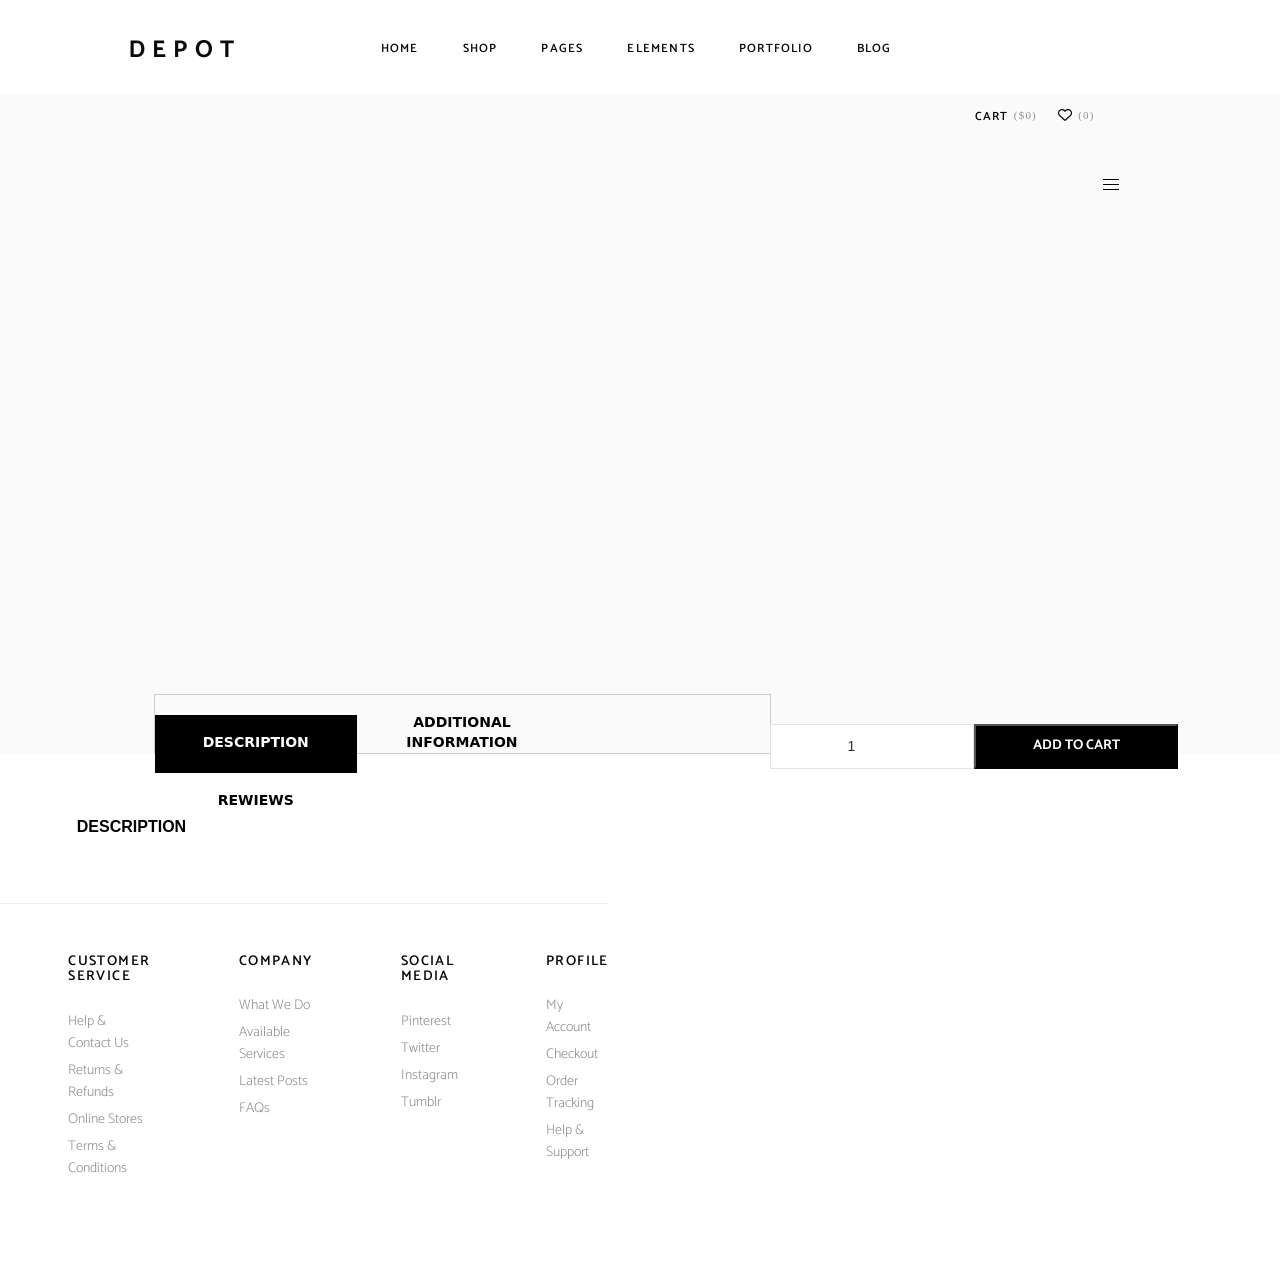
==== prd.html @ 6869053c "Depot E-commerce first commit" ====
<!DOCTYPE html>
<html lang="en">

<head>
    <meta charset="UTF-8">
    <meta name="viewport" content="width=device-width, initial-scale=1.0">
    <title>Document</title>


    <link rel="stylesheet" href="https://maxcdn.bootstrapcdn.com/bootstrap/3.4.1/css/bootstrap.min.css">
    <link rel="stylesheet" href="src/css/style.css">
    <script src="https://ajax.googleapis.com/ajax/libs/jquery/3.6.4/jquery.min.js"></script>
    <script src="https://maxcdn.bootstrapcdn.com/bootstrap/3.4.1/js/bootstrap.min.js"></script>
    <link rel="stylesheet" href="https://cdnjs.cloudflare.com/ajax/libs/font-awesome/6.4.2/css/all.min.css"
        integrity="sha512-z3gLpd7yknf1YoNbCzqRKc4qyor8gaKU1qmn+CShxbuBusANI9QpRohGBreCFkKxLhei6S9CQXFEbbKuqLg0DA=="
        crossorigin="anonymous" referrerpolicy="no-referrer" />

    <link rel="stylesheet" href="https://cdnjs.cloudflare.com/ajax/libs/animate.css/4.1.1/animate.min.css" />
   
</head>

<body id="body">
  
    <nav class="navbar navbar-inverse navbar-fixed-top nav-link">
        <div class="container-fluid">

          <div class="logo" style="float: left;margin-right: 12%;margin-left: -13%;">
             <img src="src/image/logo.png" alt="" width="106px;">
          </div>

          <ul class="nav navbar-nav">
            <li class="home">
              <a href="#" class="activelink dr-1">HOME</a>
              <ul class="dropdown drop1">
                  <li> <a href="#" class="menu-title">Main Home</a></li>
                  <li> <i class="fa-solid fa-arrow-right-long"></i><a href="#">Minimal Home</a></li>
                  <li> <i class="fa-solid fa-arrow-right-long"></i><a href="#">Masonry Home</a></li>
                  <li> <i class="fa-solid fa-arrow-right-long"></i><a href="#">Classic Home</a></li>
                  <li> <i class="fa-solid fa-arrow-right-long"></i><a href="#">Passepartout Home</a></li>
                  <li> <i class="fa-solid fa-arrow-right-long"></i><a href="#">Left Menu Home</a></li>
                  <li> <i class="fa-solid fa-arrow-right-long"></i><a href="#">Boxed Home</a></li>
                  <li> <i class="fa-solid fa-arrow-right-long"></i><a href="#">Full Screen Home</a></li>
                  <li> <i class="fa-solid fa-arrow-right-long"></i><a href="#">Product Showcase</a></li>
                  <li> <i class="fa-solid fa-arrow-right-long"></i><a href="#">Slider Showcase</a></li>
                  <li> <i class="fa-solid fa-arrow-right-long"></i><a href="#">Simple Home</a></li>
                  <li> <i class="fa-solid fa-arrow-right-long"></i><a href="#">Split Showcase</a></li>
                  <li> <i class="fa-solid fa-arrow-right-long"></i><a href="#">Landing Page</a></li>
              </ul>
            </li>
            <li class="shop">
              <a href="#" class="dr-2">SHOP</a>
              <ul class="dropdown drop2" style="margin-left: -320px !important">
               <div class="li">
                  <li> <a href="#" class="menu-title">SHOP TYPES</a></li>
                  <li> <i class="fa-solid fa-arrow-right-long"></i><a href="left.html">left Sidebar</a></li>
                  <li> <i class="fa-solid fa-arrow-right-long"></i><a href="#">With Filter</a></li>
                  <li> <i class="fa-solid fa-arrow-right-long"></i><a href="#">Masonry Grid</a></li>
                  <li> <i class="fa-solid fa-arrow-right-long"></i><a href="#">Masonry Wide</a></li>
                  <li> <i class="fa-solid fa-arrow-right-long"></i><a href="#">Shop Carousel</a></li>
                  <li> <i class="fa-solid fa-arrow-right-long"></i><a href="#">Shop Boxed</a></li>
                  <li> <i class="fa-solid fa-arrow-right-long"></i><a href="#">Single Category</a></li>
               </div>

               <div class="li">
                <li> <a href="#" class="menu-title">PRODUCT TYPES</a></li>
                <li> <i class="fa-solid fa-arrow-right-long"></i><a href="#">Standart Product</a></li>
                <li> <i class="fa-solid fa-arrow-right-long"></i><a href="#">Grouped Product</a></li>
                <li> <i class="fa-solid fa-arrow-right-long"></i><a href="#">Variable Product</a></li>
                <li> <i class="fa-solid fa-arrow-right-long"></i><a href="#">Downloadable Product </a></li>
                <li> <i class="fa-solid fa-arrow-right-long"></i><a href="#">Virtual Product</a></li>
                <li> <i class="fa-solid fa-arrow-right-long"></i><a href="#">External Product</a></li>
                <li> <i class="fa-solid fa-arrow-right-long"></i><a href="#">New Product</a></li>
                <li> <i class="fa-solid fa-arrow-right-long"></i><a href="#">On Sale Product</a></li>
                <li> <i class="fa-solid fa-arrow-right-long"></i><a href="#">Out of stock Product</a></li>
               </div>

               <div class="li">
                <li> <a href="#" class="menu-title">FEATURED</a></li>
                <li> <i class="fa-solid fa-arrow-right-long"></i><a href="#">User Dashboard</a></li>
                <li> <i class="fa-solid fa-arrow-right-long"></i><a href="#">Order Tracking</a></li>
                <li> <i class="fa-solid fa-arrow-right-long"></i><a href="#">My Account</a></li>
                <li> <i class="fa-solid fa-arrow-right-long"></i><a href="#">Cart</a></li>
                <li> <i class="fa-solid fa-arrow-right-long"></i><a href="#">Checkout</a></li>
                <li> <i class="fa-solid fa-arrow-right-long"></i><a href="#">Addresses</a></li>
                <li> <i class="fa-solid fa-arrow-right-long"></i><a href="#">Payments Metods</a></li>
               </div>

               <div class="li">
                <li> <a href="#" class="menu-title">LAYOUTS</a></li>
                <li> <i class="fa-solid fa-arrow-right-long"></i><a href="#">Two Columns Grid</a></li>
                <li> <i class="fa-solid fa-arrow-right-long"></i><a href="#">Three Columns Grid</a></li>
                <li> <i class="fa-solid fa-arrow-right-long"></i><a href="#">Four Columns Grid</a></li>
                <li> <i class="fa-solid fa-arrow-right-long"></i><a href="#">Four Columns Wide</a></li>
                <li> <i class="fa-solid fa-arrow-right-long"></i><a href="#">Five Colums wide</a></li>
                <li><i class="fa-solid fa-arrow-right-long"></i><a href="#">Six Columns Wide</a></li>
               </div>
              </ul>
            </li>
            <li class="pages">
              <a href="#" class="dr-3">PAGES</a>
              <ul class="dropdown drop3">
                  <li> <i class="fa-solid fa-arrow-right-long"></i><a href="#">About Us</a></li>
                  <li> <i class="fa-solid fa-arrow-right-long"></i><a href="#">What We Do</a></li>
                  <li> <i class="fa-solid fa-arrow-right-long"></i><a href="#">Our Team</a></li>
                  <li> <i class="fa-solid fa-arrow-right-long"></i><a href="#">Meet The Crew</a></li>
                  <li> <i class="fa-solid fa-arrow-right-long"></i><a href="#">Team Member</a></li>
                  <li> <i class="fa-solid fa-arrow-right-long"></i><a href="#">Our Services</a></li>
                  <li> <i class="fa-solid fa-arrow-right-long"></i><a href="#">Pricig Plans</a></li>
                  <li> <i class="fa-solid fa-arrow-right-long"></i><a href="#">Payment</a></li>
                  <li> <i class="fa-solid fa-arrow-right-long"></i><a href="#">Testimonials</a></li>
                  <li> <i class="fa-solid fa-arrow-right-long"></i><a href="#">Gift Cards</a></li>
                  <li> <i class="fa-solid fa-arrow-right-long"></i><a href="#">Terms & Conditions</a></li>
                  <li> <i class="fa-solid fa-arrow-right-long"></i><a href="#">Contact US</a></li>
                  <li> <i class="fa-solid fa-arrow-right-long"></i><a href="#">Leave Us A Note</a></li>
                  <li> <i class="fa-solid fa-arrow-right-long"></i><a href="#">FAQ</a></li>
              </ul>
            </li>
            <li class="elements">
              <a href="#" class="dr-3">ELEMENTS</a>
              <ul class="dropdown drop4" style="margin-left: -470px !important">
                  <div class="li">
                    <li> <a href="#" class="menu-title">SHOP SHORTCODES</a></li>
                    <li> <i class="fa-solid fa-arrow-right-long"></i><a href="#">Product List</a></li>
                    <li> <i class="fa-solid fa-arrow-right-long"></i><a href="#">Product List Carousel</a></li>
                    <li> <i class="fa-solid fa-arrow-right-long"></i><a href="#">Product List Simple </a></li>
                    <li> <i class="fa-solid fa-arrow-right-long"></i><a href="#">On Sale Products</a></li>
                    <li> <i class="fa-solid fa-arrow-right-long"></i><a href="#">Top Rated Products</a></li>
                    <li> <i class="fa-solid fa-arrow-right-long"></i><a href="#">Best Selling Products</a></li>
                    <li> <i class="fa-solid fa-arrow-right-long"></i><a href="#">Product By Atribute</a></li>
                    <li> <i class="fa-solid fa-arrow-right-long"></i><a href="#">Single Category List</a></li>
                    <li> <i class="fa-solid fa-arrow-right-long"></i><a href="#">Order Tracking</a></li>
                   </div>

                   <div class="li">
                    <li> <a href="#" class="menu-title">CLASSIC</a></li>
                    <li> <i class="fa-solid fa-arrow-right-long"></i><a href="#">Accordions & Toggles</a></li>
                    <li> <i class="fa-solid fa-arrow-right-long"></i><a href="#">Tabs</a></li>
                    <li> <i class="fa-solid fa-arrow-right-long"></i><a href="#">Buttons</a></li>
                    <li> <i class="fa-solid fa-arrow-right-long"></i><a href="#">Call To Action</a></li>
                    <li> <i class="fa-solid fa-arrow-right-long"></i><a href="#">Seperators</a></li>
                    <li> <i class="fa-solid fa-arrow-right-long"></i><a href="#">Contact Form</a></li>
                    <li> <i class="fa-solid fa-arrow-right-long"></i><a href="#">Icon With Text</a></li>
                    <li> <i class="fa-solid fa-arrow-right-long"></i><a href="#">Message Boxes</a></li>
                    <li> <i class="fa-solid fa-arrow-right-long"></i><a href="#">Typegrophy</a></li>
                   </div>

                   <div class="li">
                    <li> <a href="#" class="menu-title">INFOGRAPHING</a></li>
                    <li> <i class="fa-solid fa-arrow-right-long"></i><a href="#">Pricing Tables</a></li>
                    <li> <i class="fa-solid fa-arrow-right-long"></i><a href="#">Progres Bar</a></li>
                    <li> <i class="fa-solid fa-arrow-right-long"></i><a href="#">Procces </a></li>
                    <li> <i class="fa-solid fa-arrow-right-long"></i><a href="#">Google Map</a></li>
                    <li> <i class="fa-solid fa-arrow-right-long"></i><a href="#">Counters</a></li>
                    <li> <i class="fa-solid fa-arrow-right-long"></i><a href="#">Countdown</a></li>
                    <li> <i class="fa-solid fa-arrow-right-long"></i><a href="#">Pie Chart</a></li>
                    <li> <i class="fa-solid fa-arrow-right-long"></i><a href="#">Video Button</a></li>
                    <li> <i class="fa-solid fa-arrow-right-long"></i><a href="#">Image Gallery</a></li>
                   </div>

                   <div class="li">
                    <li><a href="#" class="menu-title">PRESENTATION</a></li>
                    <li> <i class="fa-solid fa-arrow-right-long"></i><a href="#">Depot Banner</a></li>
                    <li> <i class="fa-solid fa-arrow-right-long"></i><a href="#">Portfolio List</a></li>
                    <li> <i class="fa-solid fa-arrow-right-long"></i><a href="#">Blog List</a></li>
                    <li> <i class="fa-solid fa-arrow-right-long"></i><a href="#">Item Showcase</a></li>
                    <li> <i class="fa-solid fa-arrow-right-long"></i><a href="#">Clients</a></li>
                    <li> <i class="fa-solid fa-arrow-right-long"></i><a href="#">Testimonials Slider</a></li>
                    <li> <i class="fa-solid fa-arrow-right-long"></i><a href="#">Team List</a></li>
                    <li> <i class="fa-solid fa-arrow-right-long"></i><a href="#">Team SLider</a></li>
                    <li> <i class="fa-solid fa-arrow-right-long"></i><a href="#">Team Member</a></li>
                   </div>   
              </ul>
            </li>
            <li class="Portfolio">
                <a href="#" class="activelink dr-1">Portfolio</a>
                <ul class="dropdown drop5">
                    <li> <i class="fa-solid fa-arrow-right-long"></i><a href="#">Standart</a></li>
                    <li> <i class="fa-solid fa-arrow-right-long"></i><a href="#">Masonry Grid</a></li>
                    <li> <i class="fa-solid fa-arrow-right-long"></i><a href="#">Masonry Wide</a></li>
                    <li> <i class="fa-solid fa-arrow-right-long"></i><a href="#">Gallery Layouts</a></li>
                    <li> <i class="fa-solid fa-arrow-right-long"></i><a href="#">Single Types</a></li>
                </ul>
            </li>
            <li class="Blog">
                <a href="#" class="activelink dr-1">Blog</a>
                <ul class="dropdown drop6">
                    <li> <i class="fa-solid fa-arrow-right-long"></i><a href="#">Masonry</a></li>
                    <li> <i class="fa-solid fa-arrow-right-long"></i><a href="#">Simple</a></li>
                    <li> <i class="fa-solid fa-arrow-right-long"></i><a href="#">Standart </a></li>
                    <li> <i class="fa-solid fa-arrow-right-long"></i><a href="#">Post Types</a></li>
                </ul>
            </li>
          </ul>
          <ul class="nav navbar-nav navright">
            <li style="     margin-left: 76px;">
              <a href="#">CART <span> ($0)</span>
              </a>
            </li>
            <li>
              <a href="#">
                <i class="fa-regular fa-heart"></i>
                <span> (0)</span>
              </a>
            </li>

            <li style="float: right;margin-right: 55px; margin-top: 2px;">
              <a href="#" id="sidebar">
                <div class="menu"></div>
                <div class="menu"></div>
                <div class="menu"></div>
              </a>
            </li>
          </ul>

          <div class="sidebox" id="sidebox">
              <h1 id="sidebarclose">X</h1>
          </div>

        </div>
    </nav>


    <div class="prinfo2">

        <h3>Home  /  With Sidebar  /<span class="categorylinkhead"></span>/<span class="prdnamelink"></span> </h3>

        <div class="product-details">
            <div class="imgbox">
                <div class="primaryimg">

                </div>
                <div class="secondaryimgs">

                </div>
            </div>
            <div class="info-detal">
                <h1 class="product-title"></h1>
                <p class="product-price"></p>
                <div class="rating"></div>
                <div class="description"></div>
                <form>
                    <input type="number" value="1">
                    <button>ADD TO CART</button>
                </form>
                <div class="sku"></div>
                <div class="category"></div>
                <div class="tags"></div>
            </div>
        </div>
        
    
        <div class="tabs">
            <div class="tab active" data-index="1">DESCRIPTION</div>
            <div class="tab" data-index="2">ADDITIONAL INFORMATION</div>
            <div class="tab" data-index="3">REWIEWS</div>
        </div>
    </div>

    <div class="content">
        <div class="show" data-index="1">
            <div class="cont">
                    <h2>DESCRIPTION</h2>
                    <p class="tabdesc"></p>
            </div>
        </div>
        <div data-index="2">
            <div class="cont">
                <h2>ADDITIONAL INFORMATION</h2>

                <p class="Weight"></p>
                <p class="Dimensions"></p>
                <div class="Color"></div>
                <div class="Material"></div>

            </div>
        </div>
        <div data-index="3">
                <div class="cont">
                    <h2>Review</h2>
                    <div class="commentimg">
                      
                    </div>
                    <div class="commentrating">
                        
                    </div>

                    <h2 class="cname"></h2>
                    <h2 class="csurname"></h2>
                    <h4 class="comment"></h4>
                    <p class="commentdate"></p>


                    <div class="formcomment">
                        <h2 class="add">ADD A REVIEW</h2>
                        <p class="cominfo">Your email address will not be published. Required fields are marked *</p>
                        <h5 class="your">your rating</h5>
                        <div class="stars">
                            <i class="fa-regular fa-star"></i>
                            <i class="fa-regular fa-star"></i>
                            <i class="fa-regular fa-star"></i>
                            <i class="fa-regular fa-star"></i>
                            <i class="fa-regular fa-star"></i>
                        </div>
                        <form>
                            <label>Your review</label><br/>
                            <textarea name="" id="" cols="30" rows="10"></textarea><br/>
                            <label>Name</label><br/>
                            <input type="text"><br/>
                            <label>Email</label><br/>
                            <input type="email"><br/>
                            <input type="checkbox" class="check">
                            <label>Save my name, email, and website in this browser for the next time I comment.</label><br/>
                            <input type="submit" class="button">
                        </form>
                    </div>
                </div>                   
            </div>
        </div>
    </div>
  
    <hr>

    <footer>
      <div class="footer-column">
        <h4>CUSTOMER SERVICE</h4>
        <ul>
          <li> <i class="fa-solid fa-arrow-right-long"></i><a href="#">Help & Contact Us</a></li>
          <li> <i class="fa-solid fa-arrow-right-long"></i><a href="#">Returns & Refunds</a></li>
          <li> <i class="fa-solid fa-arrow-right-long"></i><a href="#">Online Stores</a></li>
          <li> <i class="fa-solid fa-arrow-right-long"></i><a href="#">Terms & Conditions</a></li>
        </ul>
      </div>
      <div class="footer-column">
        <h4>COMPANY
        </h4>
        <ul>
          <li> <i class="fa-solid fa-arrow-right-long"></i><a href="#">What We Do</a></li>
          <li> <i class="fa-solid fa-arrow-right-long"></i><a href="#">Available Services</a></li>
          <li> <i class="fa-solid fa-arrow-right-long"></i><a href="#">Latest Posts</a></li>
          <li> <i class="fa-solid fa-arrow-right-long"></i><a href="#">FAQs</a></li>
        </ul>
      </div>
      <div class="footer-column">
        <h4>SOCIAL MEDIA</h4>
        <ul>
          <li> <i class="fa-solid fa-arrow-right-long"></i><a href="#">Pinterest</a></li>
          <li> <i class="fa-solid fa-arrow-right-long"></i><a href="#">Twitter</a></li>
          <li> <i class="fa-solid fa-arrow-right-long"></i><a href="#">Instagram</a></li>
          <li> <i class="fa-solid fa-arrow-right-long"></i><a href="#">Tumblr</a></li>
        </ul>
      </div>
      <div class="footer-column">
        <h4>PROFILE</h4>
        <ul>
          <li> <i class="fa-solid fa-arrow-right-long"></i><a href="#">My Account</a></li>
          <li> <i class="fa-solid fa-arrow-right-long"></i><a href="#">Checkout</a></li>
          <li> <i class="fa-solid fa-arrow-right-long"></i><a href="#">Order Tracking</a></li>
          <li> <i class="fa-solid fa-arrow-right-long"></i><a href="#">Help & Support</a></li>
        </ul>
      </div>
      <hr>
    </footer>
    
    <script src="src/js/prd.js"></script>
    <script src="src/js/sidebar.js"></script>
</body>

</html>
---- src/css/style.css ----
@font-face {
    font-family: 'YourFontName';
    src: url('../fonts/Catamaran-VariableFont_wght.ttf') format('truetype');
}


.nav-link{
    padding: 37px 110px;
    height: 95px !important;
    background: white;
    border: none;
    
}
.nav-link li{
    height: 58px;
}

.prlink:hover{
    text-decoration: none;
}
.nav > li {
    position: relative;
    display: inline-block;
}

.nav > li > a {
    color: rgb(0, 0, 0);
    text-decoration: none;
    padding: 10px 20px;
}

.dropdown {
    position: absolute;
    top: 100%;
    left: 0;
    background-color: #444;
    display: block; 
    height: 0;
    overflow: hidden;
    margin-top: 0;
    transition: height 0.5s, transform 0.5s;
    transform: translateY(0%);
}


.li{
    display: inline-grid;
    margin-left: 4%;
    margin-top: 25px;
    margin-right: 82px;
    width: 13%;
}
.menu-title{
    font-size: 14px !important;
    color: white !important;
    font-family: 'YourFontName', sans-serif !important;
    FONT-WEIGHT: 600 !important;
}
.lprd{
    width: 180px !important;
    height: 310px !important;
}
.lprd img{
    height: 220px !important;
    width: 196px !important;
}
.lprice{
    margin-left: 6% !important;
}

.laddcart{
    margin-left: 4% !important;
}

.leftpage{
    margin-bottom: 925px;
}
.lquick{  
    margin-left: 33px !important;
}
.lprtitle{
    margin-left: 0px !important;
}

.left-side{
    width: 28%;
    display: inline-block;
}
.left-content{
    width: 71.9%;
    float: right;
    display: inline-block;
}

.leftproductsitem{
    margin-top: 44px;
}


.dropdown li a{
    color: #e9e9e9;
    font-weight: 300;
    font-size: 14px;
    font-family: 'YourFontName', sans-serif;
    transition: 0.3s;
}
.dropdown li:hover a{
    text-decoration: none;
    padding-left: 20px;
}

.dropdown li i{
    margin-left: 0px;
    margin-top: 5px;
    position: absolute;
    display: none;
    transform: translateX(-15%);
    transition: 0.s;
    font-size: 12px;
    color: #a5a5a5;
}

.dropdown li {
    margin-bottom: 5px;
}
.dropdown li:hover i{
    display: block;
    transform: translateX(10%);
}


.nav > .Portfolio:hover .drop5{
    height: 365px;
    transform: translateY(0);
}



.nav > .Blog:hover .drop6 {
    height: 365px;
    transform: translateY(0);
}





.nav > .shop:hover .drop2{
    height: 365px;
    transform: translateY(0);
}



.nav > .home:hover .drop1 {
    height: 365px;
    transform: translateY(0);
}



.nav > .elements:hover .drop4 {
    height: 365px;
    transform: translateY(0);
}

.nav > .pages:hover .drop3 {
    height: 365px;
    transform: translateY(0);
}


.dropdown > li {
    padding: 10px 20px;
}

.drop1{
    width: 193px;
}
.drop3{
    width: 193px;
}

.drop5{
    width: 193px;
}

.drop6{
    width: 193px;
}

.drop2{
  width: 1080px !important;
    margin-left: -43px;
}
.drop4{
    width: 1080px !important;
    margin-left: -211px;
}
.dropdown li{
    height: 20px;
}



.logo img{
    margin-left: 138px;
    margin-top: 2px;
}
.navbar-inverse .navbar-nav>li>a:focus, .navbar-inverse .navbar-nav>li>a:hover {
    color: #929292;
}
.navbar-inverse .navbar-nav>li>a{
    position: relative;
    display: inline-block;
    width: 100%;
    vertical-align: middle;
    height: 100%;
    padding: 0 22px;
    color: #080808;
    font-size: 12px;
    font-weight: 600;
    line-height: 23px;
    letter-spacing: 0.1em;
    text-transform: uppercase;
    box-sizing: border-box;
    transition: 0.3s;
    font-family: 'YourFontName', sans-serif;
}
.navbar-inverse .navbar-nav>.activelink a{
    color: #929292 !important;
    background: none !important;
}

.navbar-inverse .navbar-nav>li> a i{
    font-size: 14px;
}
.logo{
    display: inline-block;
}
.navright{
    width: 31%;
    float: right;
    display: inline-block;
    margin-right: -4%;
}
.indexnavright{
    width: 42%;
}
.menu{
    background: black;
    height: 0.7px;
    width: 16px;
    margin-top: 4.2px;
}
.navright span{
    position: relative;
    display: inline-block;
    vertical-align: middle;
    padding: 0 0 0 2px;
    font-size: 11px;
    line-height: 1;
    clear: both;
    font-family: cursive;
    font-weight: 100;
    color: #929292;
    margin-top: -4px;
    margin-left: -1px;
}
.navright li a{
    font-size: 11.9px !important;
}

.navright li{
    margin-right: -23.2px;
}
.navright img{
    height: 17.5px;
}



.sld{
    position: absolute;
    width: 100%;
    top: 80px;
    left: 0;

}

.slider {
    display: flex;
    align-items: center;
    width: 90%;
    margin: auto;
}

.line {
    display: inline-block;
    width: 20px;
    height: 2px;
    background-color: #080808;
    border: none;
    margin-left: 25px;
    position: absolute;
    transition: width 0.3s, background-color 0.3s;
}

.items {
    color: #929292;
    background-color: rgb(244, 244, 244);
    width: 100%;
    transition: width 0.5s ease;
    margin-left: 28px;
    overflow: hidden;
}

.item {
    display: flex;
    justify-content: space-around;
    width: 100%;

}

.item-title {
    width: 35%;
    align-self: flex-end;
    overflow: hidden;
    padding-left: 20px;
    margin-left: -35%;
    margin-top: 22%;
    position: absolute;
}

.item h3 {
    text-transform: uppercase;
    color: rgb(8, 8, 8);
    letter-spacing: 3px;
    font-weight: 600;
    font-size: 30px;
    margin-bottom: 14px;
    --animate-duration: 0.5s;

}
.left{
    margin-right: 17px;
}
.for-sliderimg {
    width: 35%;
    margin-left: 55%;
}

.for-sliderimg img {
    width: 100%;
    height: 480px;
}



.i1 .for-sliderimg img {
    padding-bottom: 50px;
}



.i2 .for-sliderimg {
    display: flex;
    padding-bottom: 7%;
}


.i2 img {
    width: 49%;
}



.i1 .item-title p {
    padding: 0px 10px 50px 10px;

}

.i2 .item-title p {
    padding: 0px 5px 50px 5px;
}

.i3 .item-title p {
    padding: 0px 5px 50px 5px;
}

nav>ul>li {
    padding: 25px;
    cursor: pointer;
}

.inner-ul {
    position: absolute;
    left: -20px;
    top: 80px;
    background-color: #080808;
    z-index: 1;
    color: white;
    padding: 20px 20px 20px 20px;
    overflow: hidden;
    display: none;
}

.inner-li {
    overflow: hidden;
    color: #a5a5a5;
    cursor: pointer;
    font-size: 14px !important;
    width: 155px;
    transition: margin-right 0.8s;
    margin-bottom: 3px;
}

.inner-li i {
    transition: margin-right 0.5s;

}

.tam {
    overflow: hidden;
    margin-left: -13px;
    transition: 0.3s;
}


.products .productsmenu ul li{
    display: inline-block;
    margin-left: 30px;
}
.products .productsmenu ul li a{
    color: #929292;
    font-weight: 600;
    font-size: 12px;
    letter-spacing: 2px;
    font-family: 'YourFontName',sans-serif;
    text-decoration: none;
    transition: 0.3s;
}
.products .productsmenu ul li a:hover{
    color: black;
}
.products .productsmenu ul{
    margin-left: -50px;
}

.products{
    margin-top: 45%;
    padding-bottom: 50px;

}

.productsmenu .activelink {
    color: black !important;
}
.productsmenu .fillter{
    margin-left: 41% !important;
}
.productsmenu .fillter a{
    color: black !important;
}
.prd{
    display: inline-block;
    width: 237px;
    background: #f1f3f4;
    margin-left: 12px;
    height: 360px;
    margin-right: 33px;
    margin-top: 15px;
}
.prd img{
    width: 235px;
    height: 288px;
}
.productsitem{
    margin-top: 30px;
}

.price{
    transition: 0.3s;
    display: block;
    position: absolute;
    margin-left: 7%;
    font-size: 13.7px;
    color: #959595;
    font-weight: inherit;
    font-family: sans-serif;
}
.prinfo{
    background: white;
    height: 90px;
    padding-top: 20px;
}
.addtocart {
    transition: 0.5s;
    position: absolute;
    margin-left: 6%;
    font-size: 12px;
    color: #959595;
    font-weight: 600;
    font-family:'YourFontName' ,sans-serif;
    transition: 0.3s;
    transform: translateX(-60px);
    opacity: 0;
}
.addtocart:hover{
    color: black !important;
    text-decoration: none !important;

}
.prtitle{
    margin-left: 25px;
    margin-top: 0px;
    font-family: 'YourFontName', sans-serif;
    font-size: 14px;
    font-weight: 600;
    line-height: inherit;
    letter-spacing: 0.8px;
    color: #000000;
    text-align: center;
}

.sidebox {
    margin-left: 65%;
    position: fixed;
    top: 0;
    left: 100%;
    width: 35%;
    height: 100%;
    background-color: #000000;
    transition: left 0.5s;
}


.sidebox h1{
    color: #ffffff;
    position: absolute;
    font-family: system-ui;
    font-weight: 400;
    margin-top: 80%;
    margin-left: 18%;
}
#searchlink{
    position: absolute;
    width: 22.4%;
    opacity: 0;
    height: 55px;
    right: 134px;
    top: 95px;
    transition: 0.5s;
}
#searchlink input{
    width: 100%;
    color: white;
    height: 100%;
    background: #111111;
    outline: none;
    padding-left: 10px;
    font-family: 'YourFontName',sans-serif;
    font-size: 14px;
}
#searchlink button{
    position: absolute;
    margin-left: -40px;
    margin-top: 14px;
    background: no-repeat;
    border: none;
}
#searchlink i{
    color: #c1c1c1;
}







footer {
    display: flex;
    justify-content: space-around;
    background-color: #333;
    color: white;
    padding: 20px 0;
  }
  
  .footer-column {
    flex: 1;
    padding: 0 20px;
  }

  ul {
    list-style: none;
    padding: 0;
  }
  
  ul li {
    margin-bottom: 10px;
  }
  
  a {
    text-decoration: none;
    color: white;
  }


  footer h4{
    color: #080808;
    letter-spacing: .1em;
    margin-top: -8px;
    font-size: 14px;
    font-family:'YourFontName', sans-serif;
    font-weight: 600;

}
footer{
    background: none !important;
}

.footer-column{
    padding-top: 3%;
    padding-left: 3%;
    margin-left: 50px;

}
.footer-column ul li a{
    color: #929292;
    font-weight: 300;
    font-size: 14px;
    font-family: 'YourFontName', sans-serif;
    transition: 0.3s;
}
.footer-column ul li:hover a{
    text-decoration: none;
    padding-left: 20px;
}

.footer-column ul li i{
    margin-top: 5px;
    position: absolute;
    display: none;
    transform: translateX(-15%);
    transition: 0.s;
    font-size: 12px;
    color: #a5a5a5;
}

.footer-column ul{
    margin-top: 25px;
}
.footer-column ul li {
    margin-bottom: 5px;
}
.footer-column ul li:hover i{
    display: block;
    transform: translateX(10%);
}

footer p{
    margin-bottom: 20px;
    margin-top:20px;
}



.quick{
    margin-top: -50px;
    position: absolute;
    margin-left: 68px;
    transition: 0.5s;
    opacity: 0;
    background: #4c4949;
    color: white;
    font-size: 10px;
    height: 25px;
    width: 8.5%;
    padding-left: 15px;
    font-family: sans-serif;
    font-weight: 600;
}
.quick:hover{
    text-decoration: none;
    color: white;
}

.prd:hover .quick{
    opacity: 1;
    transform: translate(0px, -26px);
}
.quick i{
    background: #8d8383;
    height: 25px;
    width: 22px;
    padding: 6px;
    margin-left: 10.4px;
}

.road{
    height: 110px;
    margin-top: 65px;
    background: #fbfbfb;
    margin-bottom: 80px;
}
.road h2{
    position: absolute;
    margin-top: 48px;
    margin-left: 9%;
    font-size: 15px;
    color: #0000007d;
}

.left-side h2{
    margin-left: 120px;
    font-family: 'YourFontName', sans-serif;
    font-size: 19px;
    font-weight: 600;
    color: #000000b3;
}
.left-side ul li a{
    font-size: 15px;
    color: #aba9a9;
    font-family: 'YourFontName', sans-serif;
    font-weight: 400;
}

.left-side ul li a:hover{
    text-decoration: none;
}
.left-side ul{
    padding-left: 32%;
    margin-top: 30px;
}

.left-side .mt{
    margin-top: 50px;
}

.contenthead form{
    display: inline;
    width: 50%;
    margin: 0 0 30px;
    float: right;
    margin-top: -51px;
    margin-right: 90px;

}
.contenthead form select{
    height: 53px;
    border-color: #00000026;
    float: right;
    color: #00000085;
    padding-left: 10px;
    font-size: 14px;
    font-weight: initial;
    font-family: 'YourFontName', sans-serif;
    outline: none;
}

.contenthead form select option{
    background: white;
}

.contenthead form select option:hover{
    background: white !important;
}
.contenthead h3{
    font-size: 16px;
    margin-top: 35px;
    margin-left: 17px;
    font-weight: 400;
    color: #36353585;
    font-family: 'YourFontName', sans-serif;
}

.primaryimg{
    height: 430px;
    width: 430px;
    display: inline-block;
}
.secondaryimgs{
    display: inline-block;
    height: 430px;
    width: 200px;
    float: left;
    padding-left: 12%;
}
.primaryimg img{
    height: 100%;
    width: 100%;
    margin-top: 21px;
}
.secondaryimgs img{
    height: 120px;
    width: 100px;
    display: block;
    margin-top: 21px;
}

.prinfo2{
    margin-bottom: 0%;
    background: #fafafa;
    height: 100%;

}
.product-details{
    margin-top: 4%;
}
.prinfo h3{
    margin-top: 120px;
    font-size: 16px;
    margin-left: 8%;
    color: #00000078;
}
.imgbox{
    width: 50%;
    margin-bottom: 161px;
    display: inline-block;
}
.info-detal{
    width: 671px;
    height: 583px;
    display: inline-block;
    float: right;
}
.info-detal .product-title{
    font-size: 24px;
    margin-left: 24%;
    font-weight: 600;
    font-family: 'YourFontName', sans-serif;
}
.info-detal .product-price{
    font-size: 20px;
    margin-left: 24%;
    font-weight: 100;
    font-family: system-ui;
    color: #00000073;
}.rating{
    padding-left: 24%;
    font-size: 12px;
}
.rating i{
    margin-left: 6px;
}
.info-detal .description{
    font-weight: 300;
    margin-top: 12px;
    font-size: 16px;
    margin-left: 24%;
    font-family: 'YourFontName', sans-serif;
    color: #000000a3;
}
.info-detal span{
    color: black;
}
.tags{
    font-weight: 300;
    margin-top: 12px;
    font-size: 16px;
    margin-left: 24%;
    font-family: 'YourFontName', sans-serif;
    color: #000000a3;
}
.category{
    font-weight: 300;
    margin-top: 12px;
    font-size: 16px;
    margin-left: 24%;
    font-family: 'YourFontName', sans-serif;
    color: #000000a3;
}
.sku{
    font-weight: 300;
    margin-top: 12px;
    font-size: 16px;
    margin-left: 24%;
    font-family: 'YourFontName', sans-serif;
    color: #000000a3;
}

.info-detal form{
    height: 45px;
    width: 76%;
    margin-left: 24%;
    margin-top: 30px;
    margin-bottom: 70px;

}
.info-detal form input{
    height: 100%;
    width: 40%;
    padding-left: 15%;
    padding-right: 17px;
    outline: none;
    border: 1px solid;
    border-color: #0000001c;
    
}
.info-detal form button{
    width: 40%;
    height: 100%;
    background: black;
    color: white;
    font-size: 14px;
    float: right;
    margin-right: 20%;
    font-weight: 700;
    font-family: 'YourFontName', sans-serif;
}






.tabs {
    width: 48.2%;
    height: 60px;
    margin-left: 12%;
    border: 1px solid;
    border-color: #0000002e;
  }
  
  .tabs .tab {
    text-align: center;
    margin-top: 0px;
    height: 100%;
    width: 32.9%;
    display: inline-block;
    color: black;
    padding-top: 17px;
    font-family: system-ui;
    font-weight: 600;
    cursor: pointer;
    transition: background-color 0.5s;
  }
  
  .tabs .tab.active {
    background-color: #000000;
    color: white;

  }
   
  .content .show {
    display: block !important;
  }

  .content h2{
    font-size: 16px;
    line-height: 25px;
    text-transform: uppercase;
    margin: 20px 0 18px;
    color: black;
    font-weight: 600;
  }


  .content div{
    display:none;
 }
   
  .content .show div {
    display: block !important;
  }

  .content div{
    display:none;
  }

  .cont{
    padding-left: 6%;
    margin-top: 60px;

  }
  .cont .tabdesc{
    color: #000000a6;
    font-size: 16px;
  }

  .Weight{
    color: #0000008a;
    font-size: 15px;
  }
  .Dimensions{
    color: #0000008a;
    font-size: 15px;
  }

  .Color{
    color: #0000008a;
    font-size: 15px;
  }
  .Material{
    color: #0000008a;
    font-size: 15px;
    margin-top: 7px;
  }

  .commentrating{
    width: 12%;
    margin-top: -60px;
    margin-left: 5%;
  }
  .commentrating i{
    color: #fffb05;
    font-size: 13px;
    margin-left: 4px;
  }

  .cname{
    margin-left: 5.3% !important;
    font-size: 13px !important;
    font-family: 'YourFontName',sans-serif !important;
    margin-top: 2px !important;
    color: #958383 !important;
  }
  .csurname{
    margin-left: 9% !important;
    font-size: 13px !important;
    font-family: 'YourFontName',sans-serif !important;
    margin-top: -43px !important;
    color: #958383 !important;
  }
  .comment{
    margin-left: 5.5%;
    font-size: 14px;
    margin-top: -16px;
    color: #a3a3a3;
  }
  .commentdate{
    margin-top: -53px;
    margin-left: 14%;
    color: #706565;
  }
  .content{
    margin-bottom: 5%;

  }

  .add{
    color: #000000d1 !important;
    margin-top: 34px !important;
    font-weight: 600 !important;
    font-size: 14px !important;
    font-family: 'YourFontName',sans-serif !important;

  }

  .cominfo{
    font-size: 16px;
    color: #000000d1;
    font-family: 'YourFontName',sans-serif;
    font-weight: 300;
}
.your{
    font-size: 17px;
    color: #000000ad;
}

.formcomment form{
    margin-top: 18px;
    width: 44%;
}

textarea{
    width: 101%;
    border-color: #0000001c;
    height: 159px;
    outline: none;
}
form label{
    margin-bottom: 10px;
    font-family: 'YourFontName',sans-serif;
    font-size: 16px;
    font-weight: 400;
    color: #000000c5;
    margin-top: 11px;
}

form input{
    width: 101%;
    border-color: #0000001c;
    height: 45px;
    outline: none;
}

.check{
    width: 5%;
    height: 15px;
    margin-top: 5px;
}

.formcomment form .button{
    background: black;
    color: white;
    font-size: 17px;
    font-family: sans-serif;
    font-weight: 600;
    width: 28%;
    transition: 0.5s
}

.formcomment form .button:hover{
    background: rgba(0, 0, 0, 0.712);
}

.cardbanner{
background-position: 45% -45%;
height: 430px;
background-image: url(../image/faq-title-img.jpg);
}

.updatedcard{
    height: 80px;
    border: 1px solid;
    margin-top: 90px;
    width: 81.5%;
    margin-left: auto;
    margin-right: auto;
    border-color: #0000001c;
    padding: 2% 3%;
    color: #00000052;
}

.addcardinfo{
    height: 80px;
    border: 1px solid;
    margin-top: 30px;
    width: 81.5%;
    margin-left: auto;
    margin-right: auto;
    border-color: #0000001c;
    padding: 2% 3%;
}
.addcardinfo p{
    margin-left: 33%;
    font-size: 22px;
    font-family: 'YourFontName';
    font-weight: 700;
}
.cardempty .emptyinfo{
    margin-top: 30px;
    padding-left: 9.5%;
    font-family: 'YourFontName';
    color: #00000085;
    font-size: 16px;
    font-weight: 300;
}

.cardempty a{
    margin-top: 12px;
    margin-left: 44%;
    color: #f1f1f1;
    background: black;
    padding: 1.5% 3%;
    position: absolute;
    font-family: 'YourFontName';
    font-weight: 700;
    transition: 0.3s;
}
.cardempty a:hover{
    text-decoration: none;
    background: rgb(0 0 0 / 82%);
}
.cardempty{
    height: 400px;

}

.addcartsection{
    margin-top: 10px;
    width: 100%;
    display: flow-root;
    margin-bottom: 50%;
    padding-bottom: 60px;
}

.addcartsection h3{
    margin-left: 10%;
    margin-top: 20px;
    font-family: 'YourFontName';
    font-weight: 600;
    font-size: 25px;
    color: #1e1e1e;
}

.header-cart {
    background: black;
    opacity: 0;
    transition: 0.5s;
    margin-left: 5%;
    padding-bottom: 10px;
    width: 231px;
    margin-top: -13px;
  }

  .cartedit{
    width: 54%;
    height: 50px;
    position: absolute;
    margin-left: 5.5%;
    margin-top: -54.5%;
    border-bottom: 1px solid #00000026;
}

.item-total-price{
    margin-top: -37%;
    margin-left: 91px;
}
  .apply{
    padding-top: 14px;
    height: 100%;
    width: 50%;
    display: inline-block;
    padding-left: 100px;
    background: #00000012;
  }
  .update{
    padding-top: 14px;
    height: 100%;
    width: 49%;
    display: inline-block;
    padding-left: 100px;
  }
  .cartbtn:hover + .header-cart,
  .header-cart:hover {
    opacity: 1;
  }
  



.pr-img{
    width: 20%;
    margin-top: 10px;
    position: absolute;
    height: 55px;
    margin-left: 10px;
}
.pr-img img{
    width: 100%;
    height: 100%;
}

.pr-title{
    width: 59%;
    margin-top: 13px;
    color: white;
    margin-left: 29%;
    font-size: 13px;
    font-family: 'YourFontName';
    font-weight: 300;
    letter-spacing: 0.5px;
    display: inline-block;
}
.pr-price{
    width: 40%;
    color: #ffffff8f;
    margin-left: 40%;
    font-size: 14px;
    font-family: sans-serif;
    font-weight: 500;
    letter-spacing: 0.5px;
    display: inline-block;
}

.pr-btn i{
    margin-left: 89%;
    margin-top: -37px;
    position: absolute;
    font-size: 10px;
    color: #ffffff70;
}
.cart-product{
    margin-top: 13px;
    margin-bottom: 13px;
}
.cart-total{
    margin-top: 26px;
    margin-left: 11px;
}

.cartbtn{
    margin-left: 55%;
}

.img-div img{
    height: 111px;
    width: 92px;
    margin-top: 1%;
    margin-left: 12%;
}

.basket-products{
    display: inline-block;
    width: 65%;
}
.overall{
    float: right;
    margin-right: 5%;
    display: inline-block;
}

.cartfooter{
    margin-top: -50%;

}
.addcartsection .content{
    width: 37%;
    height: 15%;
    position: absolute;
    margin-top: -9.9%;
    margin-left: 16%;

}
.addcartsection .title{
    display: inline-block;
    width: 50% !important;
    font-size: 16px !important;
    font-weight: 700 !important;
    margin-top: 29px !important;
}
.addcartsection .price{
    display: inline-block;
    font-size: 13px;
    font-family: sans-serif;
    font-weight: 500;
    margin-top: 25px;
    margin-left: 80px;
    color: #00000070;
}

.apply a{
    color: black
}

.apply a:hover{
    text-decoration: none;
}

.update a{
    color: black
}

.update a:hover{
    text-decoration: none;
}
.custom-card{
    margin-left: 7%;
    width: 86%;
    border-bottom: 1px solid #e1e1e1;
    padding-bottom: 20px;
    margin-top: 30px;
}

.img-div{
    width: 20%;
    padding-left: 4%;
}

.addcartsection .count-controller{
    width: 200px;
    position: absolute;
    margin-top: -8.6%;
    margin-left: 52%;
    height: 50px;
    border: 1px solid;
    border-color: #00000042;
    padding-top: 8px;
    padding-left: 120px;
}
.count-controller h5{
    margin-left: -100px;
    width: 70%;
    display: inline-block;
    margin-right: 38px;
    color: #0000008a;
}

.custom-card button{
    border: none;
    background: white;
}


.custom-card button i{
    background-color: white;
}

.all-div{
    height: 563px;
    width: 330px;
    background: #f3f3f3;
}
.all-div .carttitle{
    margin-top: 50px;
    position: absolute;
    color: #000000b5;
}
.all-div h5{
    font-weight: 500;
    margin-top: 100px;
    position: absolute;
    margin-left: 39px;
    font-size: 15px;
    font-family: sans-serif;
    color: #00000091;
    letter-spacing: 0.5px;
}
.all-div h5 span{
    margin-left: 15px;
    font-family: sans-serif;
    color: #0000008c;
    font-size: 12px;
}

.all-div .shipping{
    font-weight: 500;
    margin-top: 140px;
    position: absolute;
    margin-left: 39px;
    font-size: 15px;
    font-family: sans-serif;
    color: #00000091;
    letter-spacing: 0.5px;
}
.all-div input[type="checkbox"] {
    appearance: none;
    -webkit-appearance: none;
    -moz-appearance: none;
    width: 15px;
    border: 1px solid #333;
    border-radius: 50%;
    cursor: pointer;
    height: 15px;
    display: block;
    margin-top: 11px;
}

.all-div form{
    margin-top: 39%;
    margin-left: 38%;
    position: absolute;
}

.all-div label{
    margin-top: -17px !important;
    position: absolute;
    margin-left: 20px;
    font-weight: 500;
    font-family: sans-serif;
    font-size: small;
}
.all-div h4{
    font-family: sans-serif;
    font-size: 19px;
    color: #000000bf;
    font-weight: 500;
}
.all-div h4 span{
    color: #A99E9B;
    font-size: 19px;
}

#address-dropdown {
    opacity: 0;
    overflow: hidden;
    height: 0;
    transition:0.5s ;
    margin-top: 86%;
    position: absolute;
    width: 98%;
}


#address-dropdown.show {
    opacity: 1;
    height: 100px; 
}

.all-div #change-address-btn{
    margin-top: 77%;
    position: absolute;
    margin-left: 130px;
    font-size: 22px;
    color: #0000009e;
    font-family: 'YourFontName';
    font-weight: 400;
}

.all-div #change-address-btn i{
    font-size: 12px;
}
#address-dropdown button{
    background: black;
    color: white;

}



@media (max-width: 768px) {
  footer {
    flex-direction: column;
    align-items: flex-start;
    width: 100%;
  }

  footer .footer-column {
    width: 100%;
  }

   .productsmenu ul {
    flex-direction: column;
    align-items: stretch;
  }

  .productsmenu ul li a {
    text-align: center;
    width: 100%;
  }

    .slider .left {
    flex-direction: row;
    flex-wrap: wrap;
    justify-content: center;
    gap: 8px;
  }

  .prtitle{
    margin-left: 0px;
}
.quick{
        width: 114.2px;

}
.price{
    margin-left: 61%;
}

  .item-title h3 {
    font-size: 1.3rem;
    text-align: center;
  }

  .item-title p {
    font-size: 0.85rem;
    text-align: center;
  }

  .for-sliderimg img {
    max-height: 200px;
  }

  .prd{
        margin-left: 26px;
  }
  #backToTopBtn{
        width:12% !important;
        right: 25px !important;
  }
  .left{
    display: none;
  }
  .addtocart{
        margin-left: 23%;
        opacity: 1;
        i{
            margin-left: 10px;
        }
  }
  .header-cart{
    margin-left: 67%;
  }
  .items{
    width: 90%;
    margin-left: 17px;
    .item-title{
        width: 54%;
    }
  }
  .sld{
    width: 321px !important;
  }
  .products{
    margin-top: 100%;
  }
  footer{
    width: 82%;
    .footer-column{
        padding-top: 3%;
        padding-left: 7%;
        margin-left: 31px;
    }
  }

  .productsmenu{
        margin-top: 0px;
        width: 100%;
    ul{
            display: flex !important;
            flex-direction: row !important;
            flex-wrap: wrap;
            margin-left: 30px !important;

        li{
            width: 63% !important;
            margin-left: 0px !important;
        }
        .fillter{
                position: absolute !important;
                margin-left: 50% !important;
                width: 80px !important;
        }
    }
  }
  
}



/* Mobil Responsive Ayarlar */
@media (max-width: 992px) {
    /* Ana navigasyonu düzenle */

        /* Slider responsiv ayarları */
    .slider {
        width: 100% !important;  /* Slider tam eni kapsasın */
        height: auto !important;  /* Hündürlük məzmunla uyğunlaşsın */
        overflow: hidden;         /* Taşan elementləri gizlə */
    }

    /* Slider içindeki her slide */
    .slider .slide {
        width: 100% !important;  /* Her slide tam enlikdə olsun */
        height: auto !important;  /* Hündürlük uyğunlaşsın */
    }

    /* Eğer slider dots/navigation varsa */
    .slider .dots {
        bottom: 10px;  /* Mobilde biraz yukarı al */
        transform: scale(0.8);  /* Daha kiçik görünüş */
    }

    /* Eğer prev/next arrow varsa */
    .slider .arrow {
        display: none; /* Mobilde arrowları gizle veya yeniden dizayn et */
    }
     .i2{
            height: 226px;

     }
    .nav-link {
        
        padding: 0px 0px !important;

        display: flex;
        justify-content: space-between;
        align-items: center;
        background: #fff;
        margin-left: 0px;
          width: 318px;
        .logo{
            margin-top: 40px;
            margin-left: -115px;
            margin-bottom: 12px;
        }
        ul{
            width: 100%;
            margin-right: 128px;
            display: flex;

              li:last-child {
                margin-top: -18px;
                margin-left: 21px;
                }
        }
    }

    .sld{
            position: absolute;
            width: 373px;
            top: 99px;
            left: 0px;
    }
    .container-fluid {
    padding-right: 0px;
    padding-left: 0px;
    }
    #searchlink{
            position: absolute;
    width: 100%;
    opacity: 0;
    height: 55px;
    right: -25px;
    top: 95px;
    transition: 0.5s;
    }


    .navbar-nav:not(.navright) {
        display: none !important;
    }

   
    #sidebar {
        display: flex !important;
        flex-direction: column;
        justify-content: center;
        gap: 4px;
        cursor: pointer;
        z-index: 1001;
    }

    .menu {
        background: black !important; /* Hamburger çizgileri siyah */
        height: 2px !important;
        width: 25px !important;
        margin: 0 !important;
    }

    /* Siyah Yan Menü (Sidebox) Ayarları */
    .sidebox {
        position: fixed;
        top: 0;
        right: -100%; /* Başlangıçta ekranın sağında gizli */
        width: 100%;
        height: 100vh;
        background: #000; /* Arka plan siyah */
        z-index: 9999;
        transition: 0.5s;
        display: flex;
        flex-direction: column;
        align-items: center;
        justify-content: center;
        overflow-y: auto;
    }

    /* Menü aktif olduğunda gelecek klas */
    .sidebox.active {
        left: -65% !important;
        opacity: 0.9;
    }

    /* Kapatma Butonu (X) */
    #sidebarclose {
        position: absolute;
        top: 20px;
        right: 30px;
        color: white;
        font-size: 40px;
        cursor: pointer;
        font-family: Arial, sans-serif;
    }

    /* Menü İçindeki Linkler */
    .sidebox ul {
        list-style: none;
        padding: 0;
        text-align: center;
    }

    .sidebox ul li {
        margin: 15px 0;
    }

    .sidebox ul li a {
        color: white !important;
        font-size: 24px;
        text-decoration: none;
        text-transform: uppercase;
        font-family: 'YourFontName', sans-serif;
    }
}
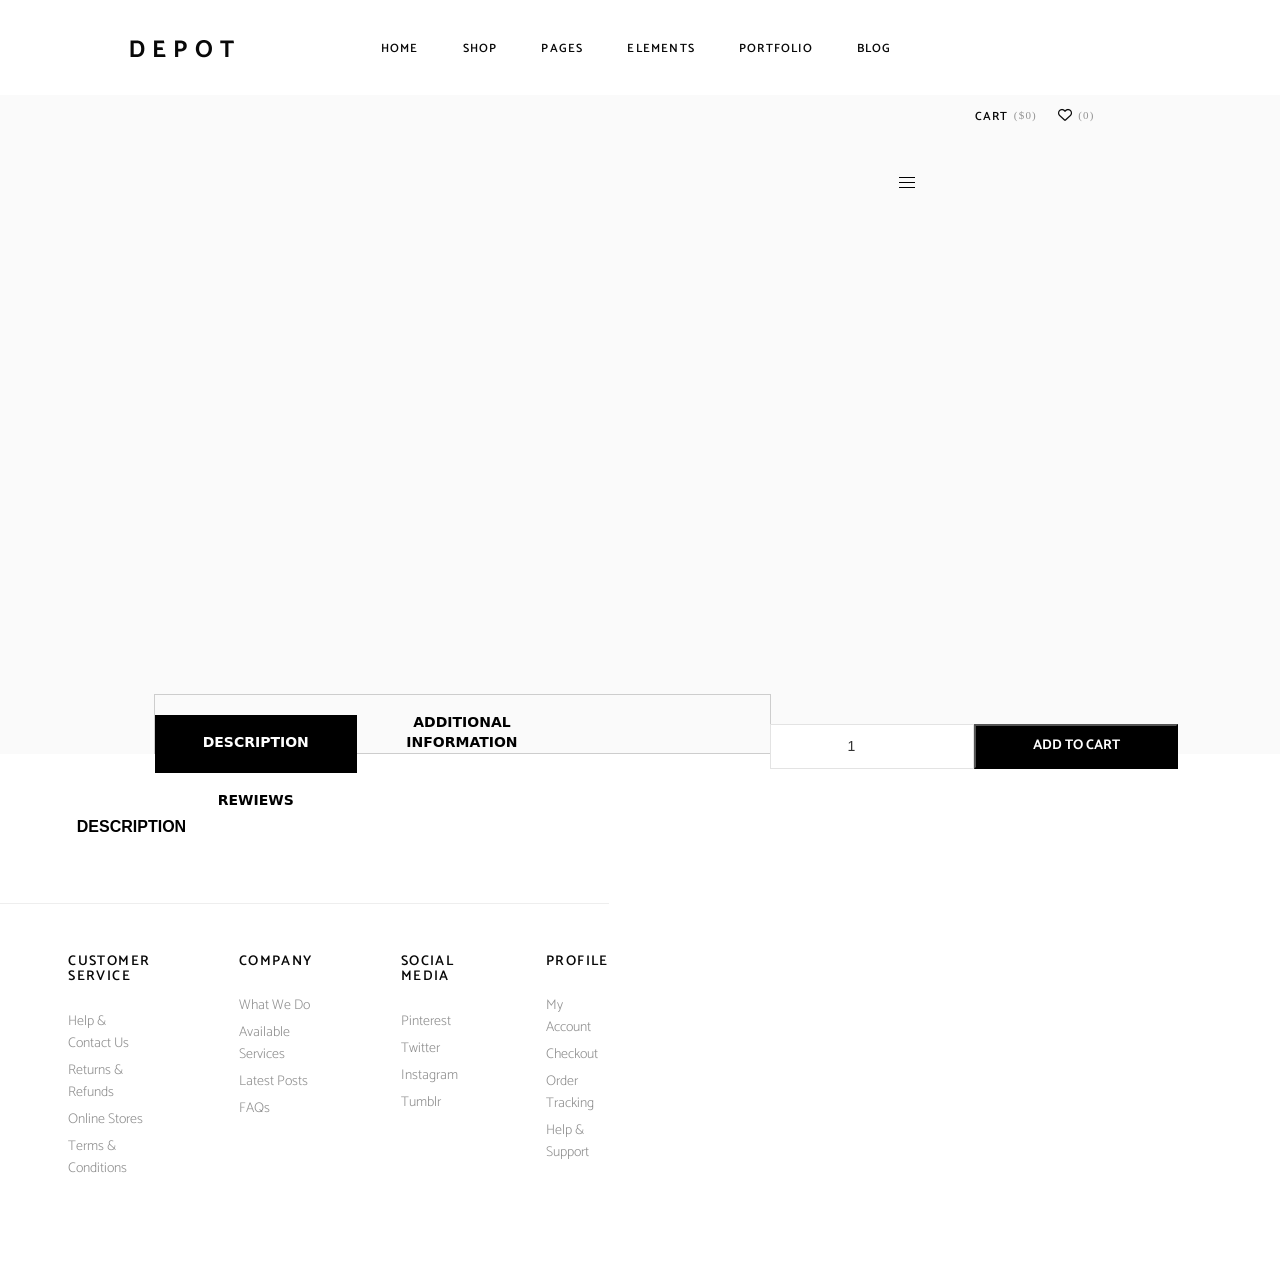
==== commit 4c3a0f64: "product single responsibility" ====
--- a/prd.html
+++ b/prd.html
@@ -5,7 +5,7 @@
     <meta charset="UTF-8">
     <meta name="viewport" content="width=device-width, initial-scale=1.0">
     <title>Document</title>
-
+ 
 
     <link rel="stylesheet" href="https://maxcdn.bootstrapcdn.com/bootstrap/3.4.1/css/bootstrap.min.css">
     <link rel="stylesheet" href="src/css/style.css">
@@ -21,7 +21,7 @@
 
 <body id="body">
   
-    <nav class="navbar navbar-inverse navbar-fixed-top nav-link">
+    <nav class="navbar navbar-inverse navbar-fixed-top nav-link prd-nav">
         <div class="container-fluid">
 
           <div class="logo" style="float: left;margin-right: 12%;margin-left: -13%;">
@@ -203,7 +203,7 @@
               </a>
             </li>
 
-            <li style="float: right;margin-right: 55px; margin-top: 2px;">
+            <li style="margin-right: 55px;" id="twoli">
               <a href="#" id="sidebar">
                 <div class="menu"></div>
                 <div class="menu"></div>
@@ -238,7 +238,7 @@
                 <p class="product-price"></p>
                 <div class="rating"></div>
                 <div class="description"></div>
-                <form>
+                <form class="form">
                     <input type="number" value="1">
                     <button>ADD TO CART</button>
                 </form>
--- a/src/css/style.css
+++ b/src/css/style.css
@@ -1537,7 +1537,7 @@
 
 }
 .price{
-    margin-left: 61%;
+    margin-left: 58%;
 }
 
   .item-title h3 {
@@ -1555,7 +1555,10 @@
   }
 
   .prd{
-        margin-left: 26px;
+        width: 289px;
+        height: 355px;
+        margin-left:50px;
+        margin-bottom: 100px;
   }
   #backToTopBtn{
         width:12% !important;
@@ -1565,7 +1568,7 @@
     display: none;
   }
   .addtocart{
-        margin-left: 23%;
+        margin-left: 18%;
         opacity: 1;
         i{
             margin-left: 10px;
@@ -1582,8 +1585,15 @@
     }
   }
   .sld{
-    width: 321px !important;
-  }
+   width: 400px !important;
+    margin-left: 7px;
+  }
+
+  .prd img {
+            width: 289px;
+        height: 355px;
+        margin-left: 0px;
+}
   .products{
     margin-top: 100%;
   }
@@ -1603,7 +1613,7 @@
             display: flex !important;
             flex-direction: row !important;
             flex-wrap: wrap;
-            margin-left: 30px !important;
+            margin-left: 48px !important;
 
         li{
             width: 63% !important;
@@ -1616,8 +1626,6 @@
         }
     }
   }
-  
-}
 
 
 
@@ -1625,6 +1633,113 @@
 @media (max-width: 992px) {
     /* Ana navigasyonu düzenle */
 
+      .primaryimg img {
+    height: 90%;
+    width: 80%;
+    margin-top: 21px;
+    margin-left: 38px;
+
+}
+.secondaryimgs{
+    display: flex;
+    flex-wrap: wrap;
+    height: 270px;
+    padding-left: 40px;
+    width: 381px;
+    justify-content: space-between;
+    img{
+        width: 154px;
+    }
+}
+
+.tabs{
+    width: 95%;
+    height: 60px;
+    margin-left: 2%;
+    border: 1px solid;
+    border-color: #0000002e;
+    display: flex;
+    .tab{
+    text-align: center;
+    height: 60px;
+    font-size: 13px;
+    width: 32.9%;
+    display: inline-block;
+    color: black;
+    padding-top: 17px;
+    font-family: system-ui;
+    font-weight: 600;
+    cursor: pointer;
+    transition: background-color 0.5s;
+    }
+}
+.commentrating{
+    width: 50%;
+    margin-left: 91px;
+    margin-bottom: 50px;
+
+}
+.formcomment{
+    form{
+    width: 92%;
+    }
+}
+.commentdate{
+    margin-left: 60%;
+}
+.comment{
+        margin-left: 0.5%;
+}
+.cname{
+        margin-left: 3px !important;
+}
+.product-title{
+        margin-left: 38% !important;
+}
+.product-price{
+        margin-left: 39% !important;
+}
+.rating{
+        margin-left: 25% !important;
+        margin-top: -33px!important;
+}
+.description{
+        margin-left: 38% !important;
+}
+.form{
+    margin-left: 59% !important;
+    width: 40% !important;
+}
+.sku{
+    margin-left: 39% !important;
+}
+.category{
+    margin-left: 39% !important;
+}
+.tags{
+    margin-left: 39% !important;
+}
+.info-detal{
+    height: 480px !important;
+}
+.prd-nav{
+    .navright{
+        margin-right: -113px;
+        margin-top: -35px;
+        #twoli{
+             margin-top: -17px;
+             margin-left: -2px;
+        }
+    }
+    .logo{
+        margin-left: -24%;
+    }
+}
+.csurname{
+    position: absolute !important;
+    margin-left: 61px !important;
+    margin-top: -44px !important;
+}
         /* Slider responsiv ayarları */
     .slider {
         width: 100% !important;  /* Slider tam eni kapsasın */
@@ -1661,7 +1776,7 @@
         align-items: center;
         background: #fff;
         margin-left: 0px;
-          width: 318px;
+          width: 409px;
         .logo{
             margin-top: 40px;
             margin-left: -115px;
@@ -1669,7 +1784,7 @@
         }
         ul{
             width: 100%;
-            margin-right: 128px;
+            margin-right: 65px;
             display: flex;
 
               li:last-child {
@@ -1690,11 +1805,11 @@
     padding-left: 0px;
     }
     #searchlink{
-            position: absolute;
-    width: 100%;
+    position: absolute;
+    width: 92%;
     opacity: 0;
     height: 55px;
-    right: -25px;
+    right: 14px;
     top: 95px;
     transition: 0.5s;
     }
